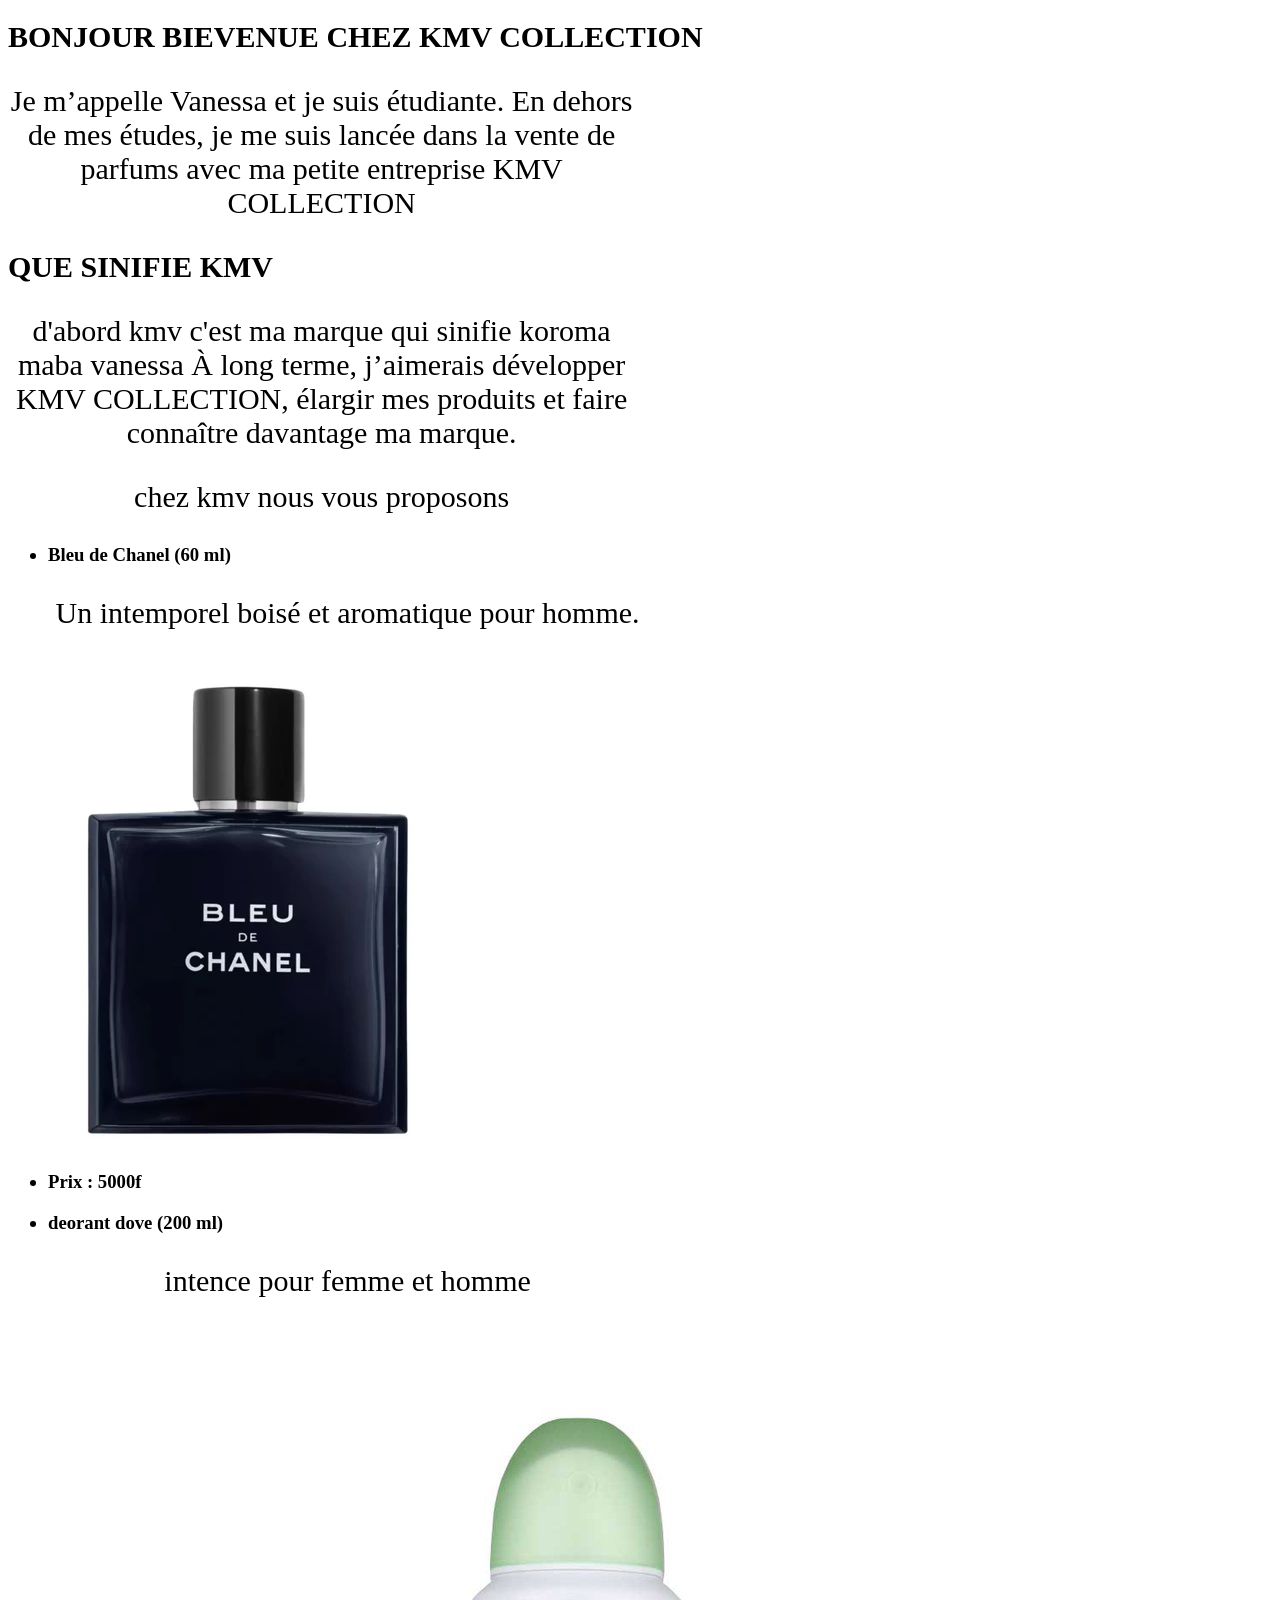
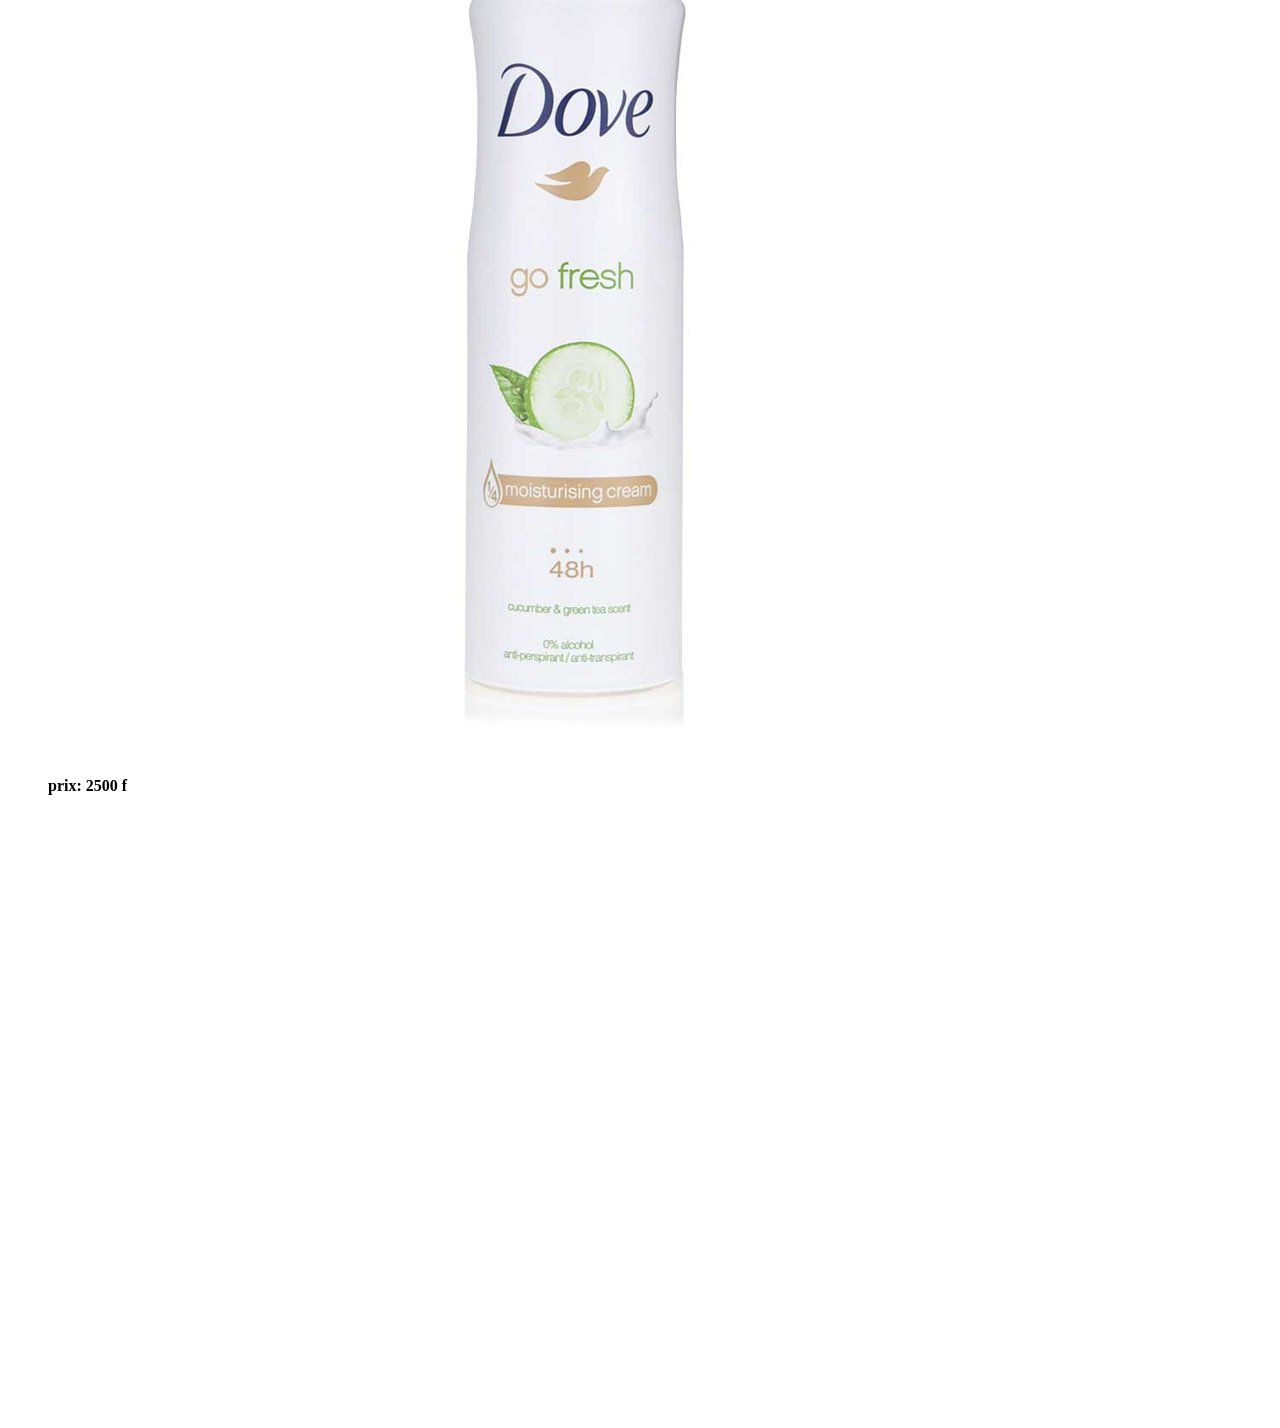
==== index.html @ e961511c "Rename NEX.html to index.html" ====
<!DOCTYPE html>
<html lang="en">
<head>
    <meta charset="UTF-8">
    <meta name="viewport" content="width=device-width, initial-scale=1.0">
    <title>rafit</title>
    <link rel="stylesheet" href="NEX.css">
</head>

<body>


<h1>BONJOUR BIEVENUE CHEZ KMV COLLECTION</h1>
<P>
Je m’appelle Vanessa et je suis étudiante. En dehors de mes études, je me suis lancée dans la vente de parfums avec ma petite entreprise KMV COLLECTION
</P> 
<h2>QUE SINIFIE KMV</h2>
<p>d'abord kmv c'est ma marque qui sinifie koroma maba vanessa
    À long terme, j’aimerais développer KMV COLLECTION, élargir mes produits et faire connaître davantage ma marque.
 </p>

<p>chez kmv nous vous proposons </p>
 <ul>
    <h3><li>Bleu de Chanel (60 ml)</li></h3>
    <p>Un intemporel boisé et aromatique pour homme.</p>
 </ul>
<a href="https://www.sweetcare.com/ci/bleu-chanel-eau-toilette-men-perfume-p-006003cl?st=03" target="_blank">
    <img src="chanel-006003cl_03.webp" alt="Bleu de Chanel">
</a>
<ul>
    <h3><li>Prix : 5000f </li></h3>
    

    <h3><li>deorant dove (200 ml) </li></h3>
    <p>intence pour femme et homme</p>
    
    <img src="dove-go-fresh-cucumber-green-tea-deo-spray-150-ml-50-fl-oz.jpg" alt="deodorant">
    <h4>prix: 2500 f</h4>
 </ul>















    

</body>

</html>
---- NEX.css ----
body{

    background: white;
    height: 3000px;
    width: 70% ;

}

h1{

    color: black
    width: 70%;
    font-size: 30px;
    
    
}
h2{

    color: black ;
    width: 70%;
    font-size: 30px;
    
    
}
    


P{
    color: black;
    width: 70%;
    font-size: 30px;
    text-align: center;
    
}
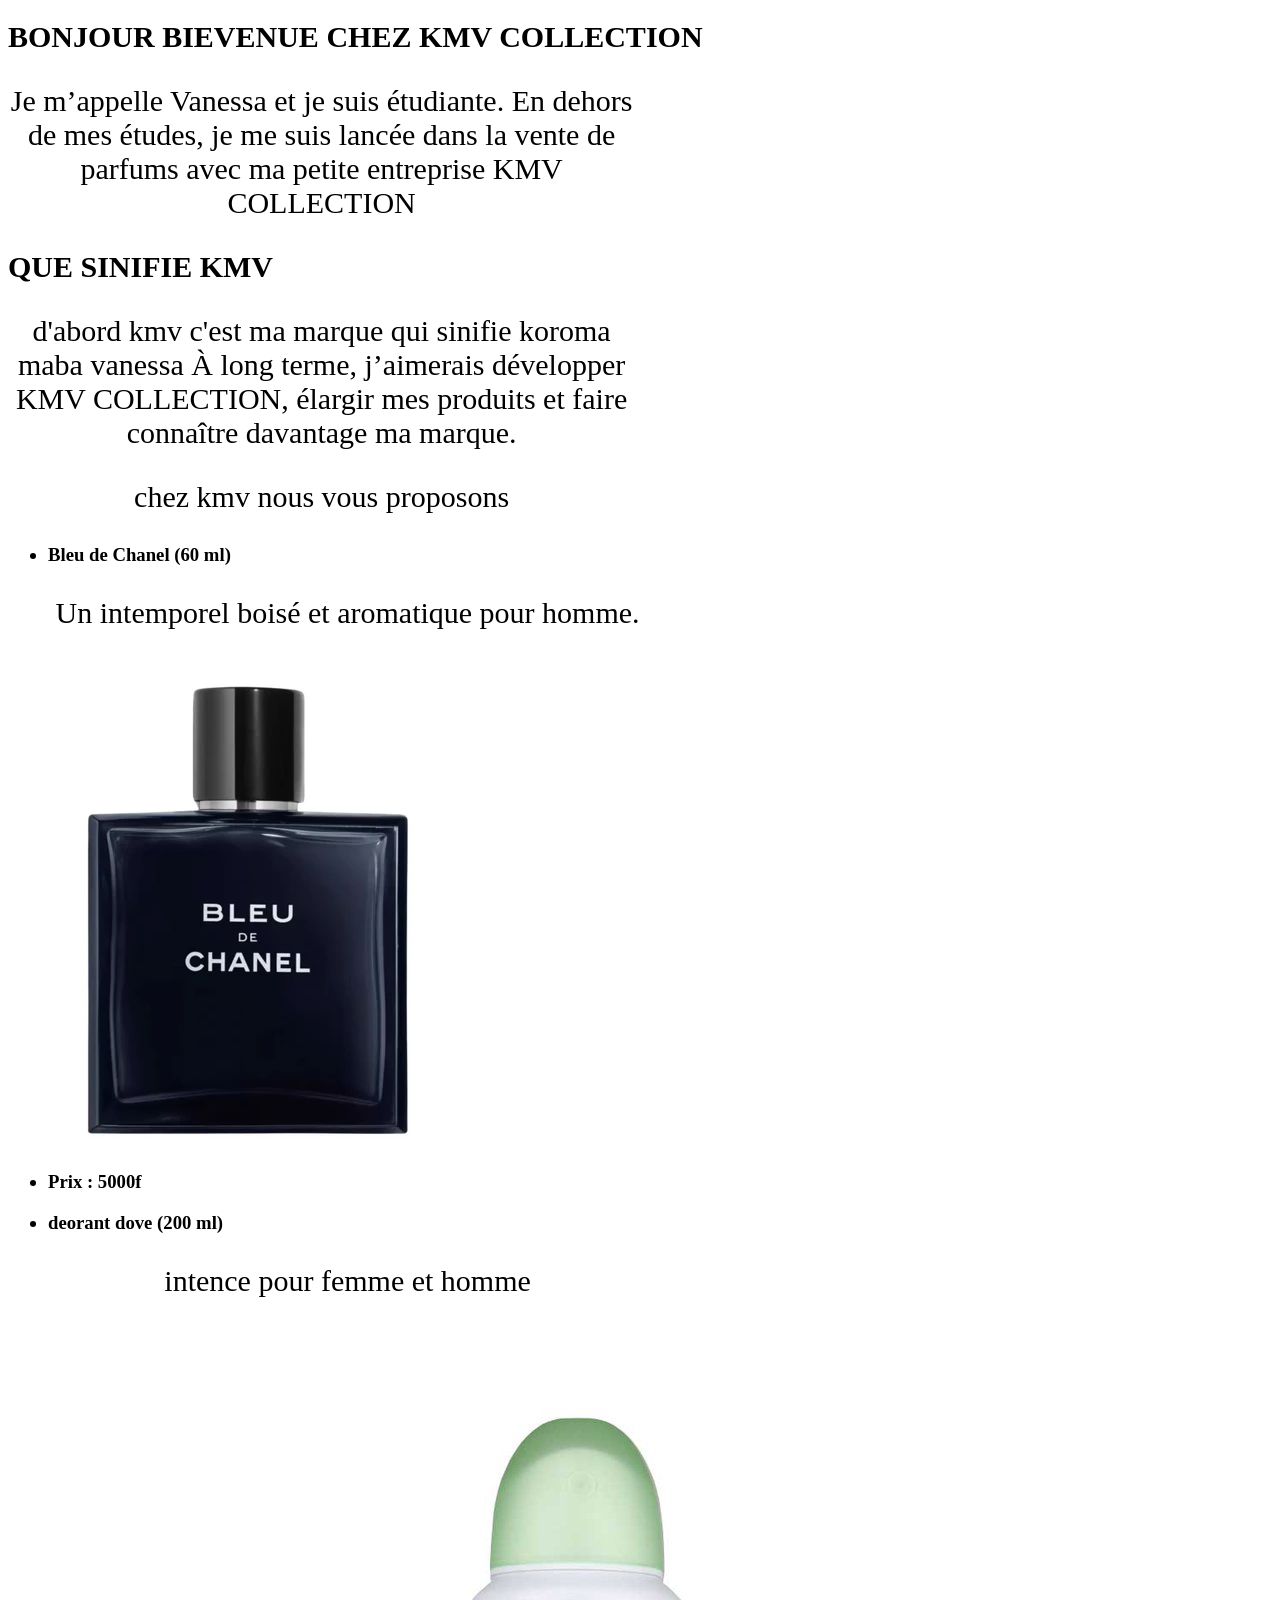
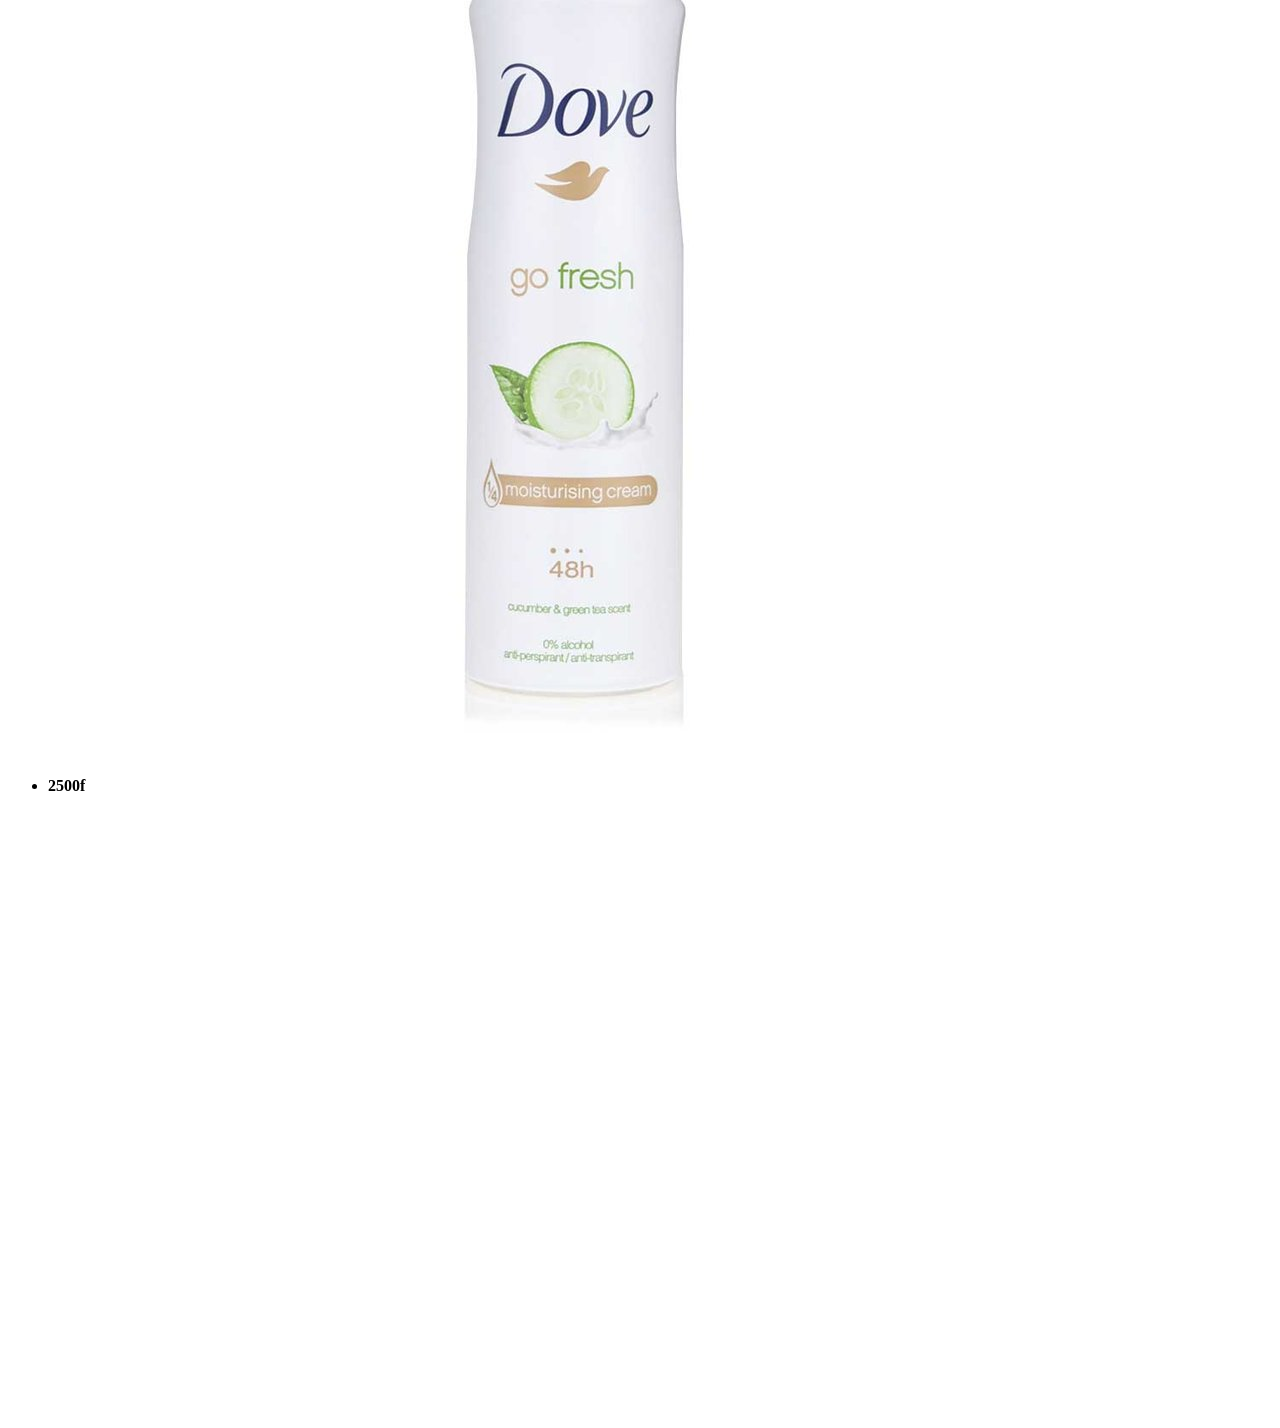
==== commit 173d106d: "first commit" ====
--- a/index.html
+++ b/index.html
@@ -35,11 +35,15 @@
     <p>intence pour femme et homme</p>
     
     <img src="dove-go-fresh-cucumber-green-tea-deo-spray-150-ml-50-fl-oz.jpg" alt="deodorant">
-    <h4>prix: 2500 f</h4>
+    <h4><li>2500f</li></h4>
  </ul>
 
 
-
+<form action="" method="">
+<div>
+    
+</div>
+</form>
 
 
 
@@ -56,4 +60,4 @@
 
 </body>
 
-</html>
+</html>
